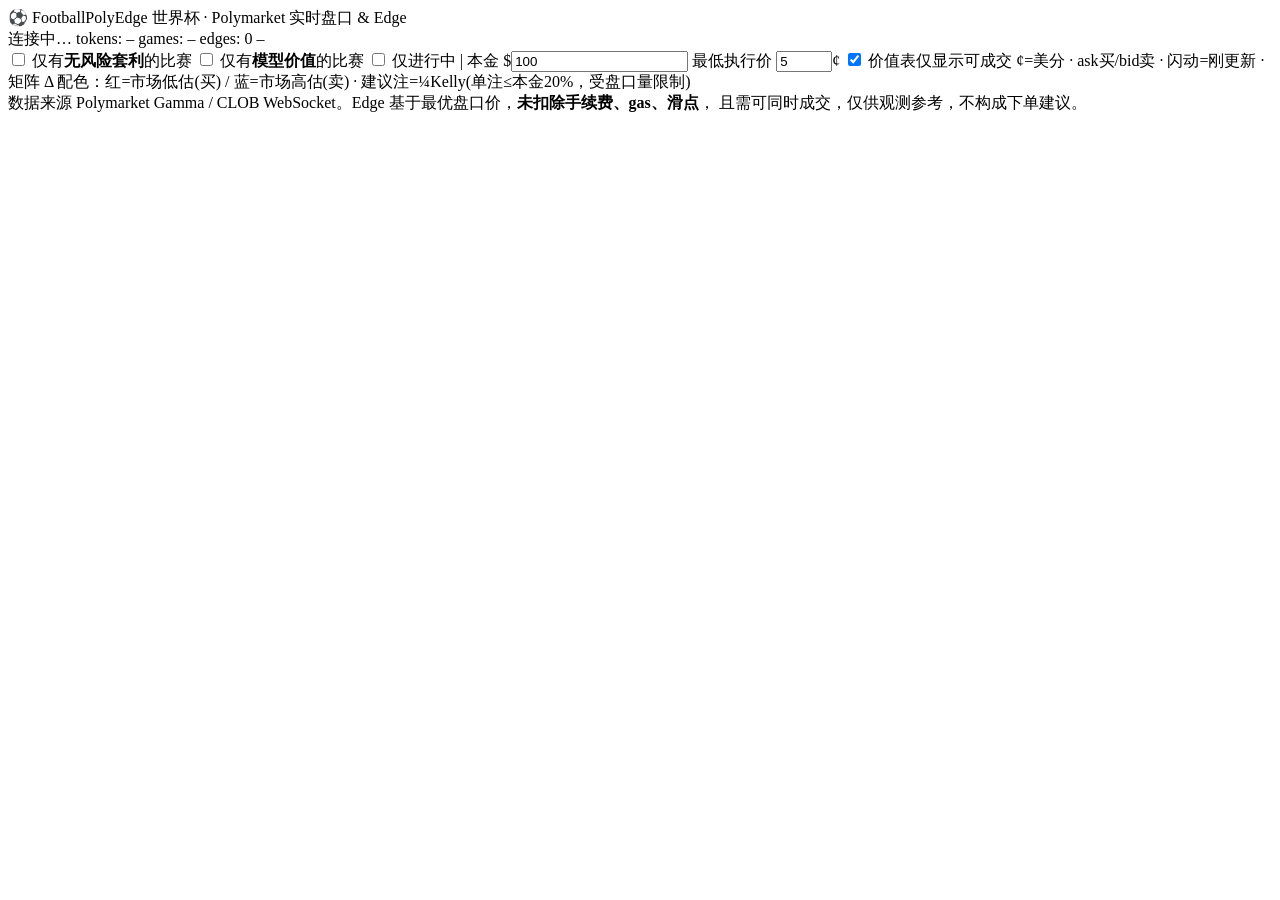
==== frontend/index.html @ 6d76f784 "Initial commit: FootballPolyEdge — World Cup realtime orderbook & edge monitor Realtime Polymarket W" ====
<!DOCTYPE html>
<html lang="zh">
<head>
  <meta charset="UTF-8" />
  <meta name="viewport" content="width=device-width, initial-scale=1.0" />
  <title>FootballPolyEdge · 世界杯实时盘口 & 套利</title>
  <link rel="stylesheet" href="/styles.css" />
</head>
<body>
  <header class="topbar">
    <div class="brand">⚽ FootballPolyEdge <span class="sub">世界杯 · Polymarket 实时盘口 &amp; Edge</span></div>
    <div class="status">
      <span id="ws-dot" class="dot"></span>
      <span id="ws-text">连接中…</span>
      <span class="pill" id="token-count">tokens: –</span>
      <span class="pill" id="game-count">games: –</span>
      <span class="pill edge" id="edge-count">edges: 0</span>
      <span class="muted" id="updated">–</span>
    </div>
  </header>

  <div class="toolbar">
    <label><input type="checkbox" id="only-edges" /> 仅有<b class="t-arb">无风险套利</b>的比赛</label>
    <label><input type="checkbox" id="only-value" /> 仅有<b class="t-val">模型价值</b>的比赛</label>
    <label><input type="checkbox" id="only-live" /> 仅进行中</label>
    <span class="sep">|</span>
    <label>本金 $<input type="number" id="bankroll" value="100" min="1" step="10" /></label>
    <label>最低执行价 <input type="number" id="min-price" value="5" min="0" max="100" step="1" />¢</label>
    <label><input type="checkbox" id="exec-only" checked /> 价值表仅显示可成交</label>
    <span class="muted">¢=美分 · ask买/bid卖 · 闪动=刚更新 ·
      矩阵 Δ 配色：<span class="lg-buy">红=市场低估(买)</span> / <span class="lg-sell">蓝=市场高估(卖)</span> ·
      建议注=¼Kelly(单注≤本金20%，受盘口量限制)</span>
  </div>

  <main id="games" class="games"></main>

  <footer class="footnote">
    数据来源 Polymarket Gamma / CLOB WebSocket。Edge 基于最优盘口价，<b>未扣除手续费、gas、滑点</b>，
    且需可同时成交，仅供观测参考，不构成下单建议。
  </footer>

  <script src="/app.js"></script>
</body>
</html>
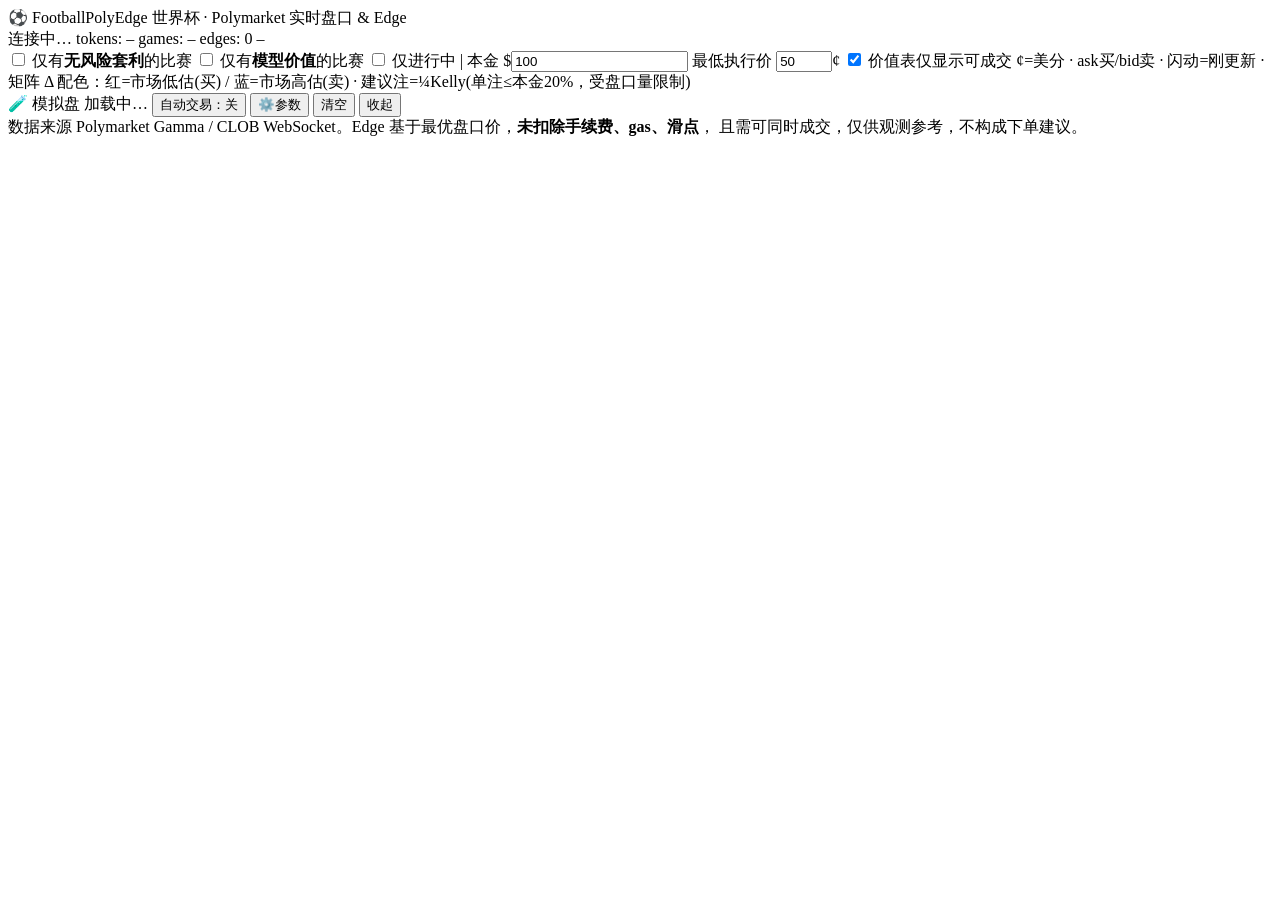
==== commit f2ec03bf: "模拟系统" ====
--- a/frontend/index.html
+++ b/frontend/index.html
@@ -25,12 +25,30 @@
     <label><input type="checkbox" id="only-live" /> 仅进行中</label>
     <span class="sep">|</span>
     <label>本金 $<input type="number" id="bankroll" value="100" min="1" step="10" /></label>
-    <label>最低执行价 <input type="number" id="min-price" value="5" min="0" max="100" step="1" />¢</label>
+    <label title="只显示执行价≥该值的机会，偏向大概率事件">最低执行价 <input type="number" id="min-price" value="50" min="0" max="100" step="1" />¢</label>
     <label><input type="checkbox" id="exec-only" checked /> 价值表仅显示可成交</label>
     <span class="muted">¢=美分 · ask买/bid卖 · 闪动=刚更新 ·
       矩阵 Δ 配色：<span class="lg-buy">红=市场低估(买)</span> / <span class="lg-sell">蓝=市场高估(卖)</span> ·
       建议注=¼Kelly(单注≤本金20%，受盘口量限制)</span>
   </div>
+
+  <section id="paper" class="paper">
+    <div class="paper-head">
+      <span class="ptitle">🧪 模拟盘</span>
+      <span id="paper-summary" class="psum muted">加载中…</span>
+      <span class="spacer"></span>
+      <button id="auto-toggle" class="pbtn auto-off">自动交易：关</button>
+      <button id="params-toggle" class="pbtn ghost">⚙️参数</button>
+      <button id="paper-reset" class="pbtn ghost">清空</button>
+      <button id="paper-toggle" class="pbtn ghost">收起</button>
+    </div>
+    <div id="params-editor" class="params-editor" style="display:none"></div>
+    <div id="auto-bar" class="auto-bar"></div>
+    <div id="paper-body" class="paper-body">
+      <div id="paper-open"></div>
+      <div id="paper-closed"></div>
+    </div>
+  </section>
 
   <main id="games" class="games"></main>
 
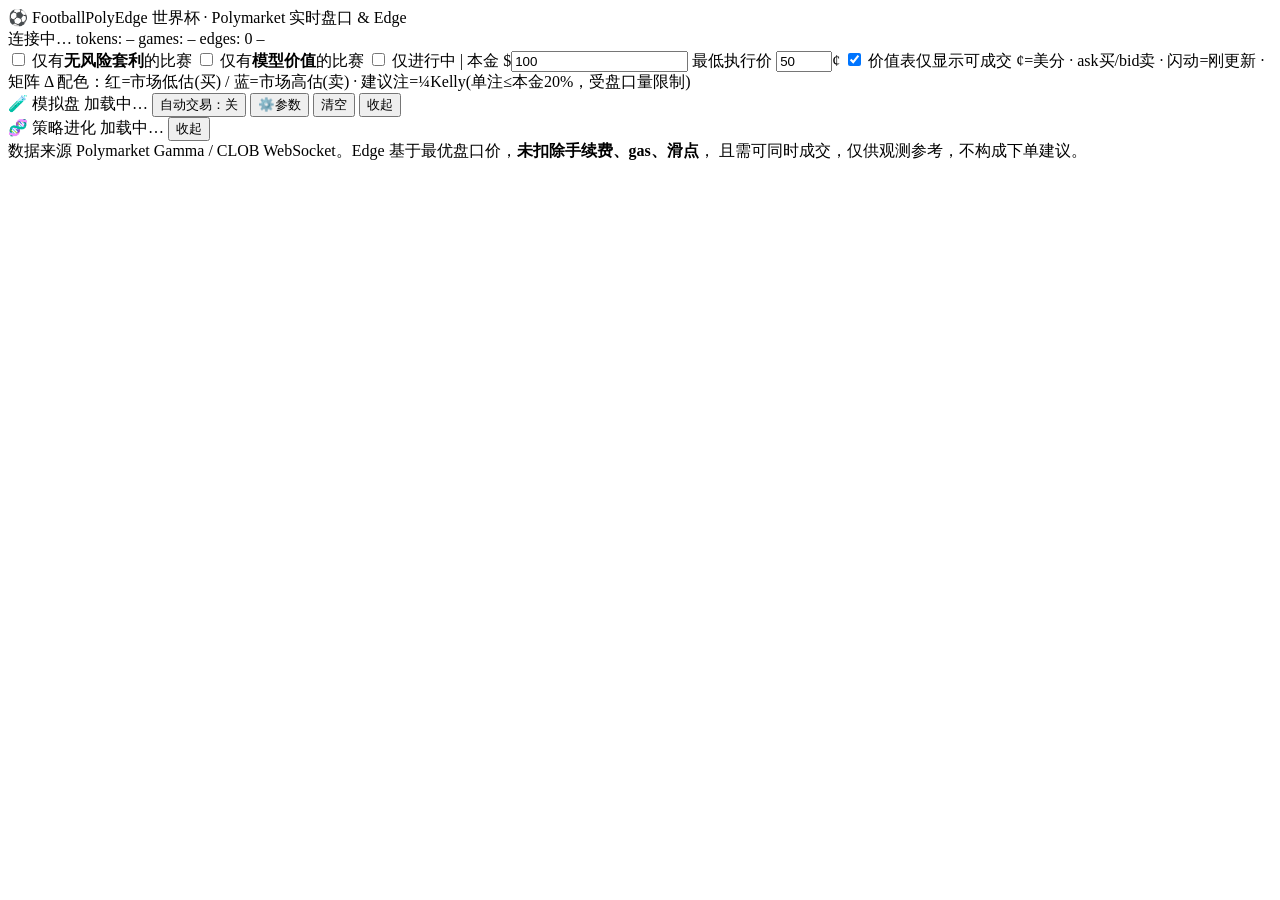
==== commit 7364a9b8: "web: strategy evolution panel (time / reason / changes) Add GET /api/evolution (current genome + lea" ====
--- a/frontend/index.html
+++ b/frontend/index.html
@@ -50,6 +50,16 @@
     </div>
   </section>
 
+  <section id="evolution" class="paper">
+    <div class="paper-head">
+      <span class="ptitle">🧬 策略进化</span>
+      <span id="evo-summary" class="psum muted">加载中…</span>
+      <span class="spacer"></span>
+      <button id="evo-toggle" class="pbtn ghost">收起</button>
+    </div>
+    <div id="evo-body" class="paper-body"></div>
+  </section>
+
   <main id="games" class="games"></main>
 
   <footer class="footnote">
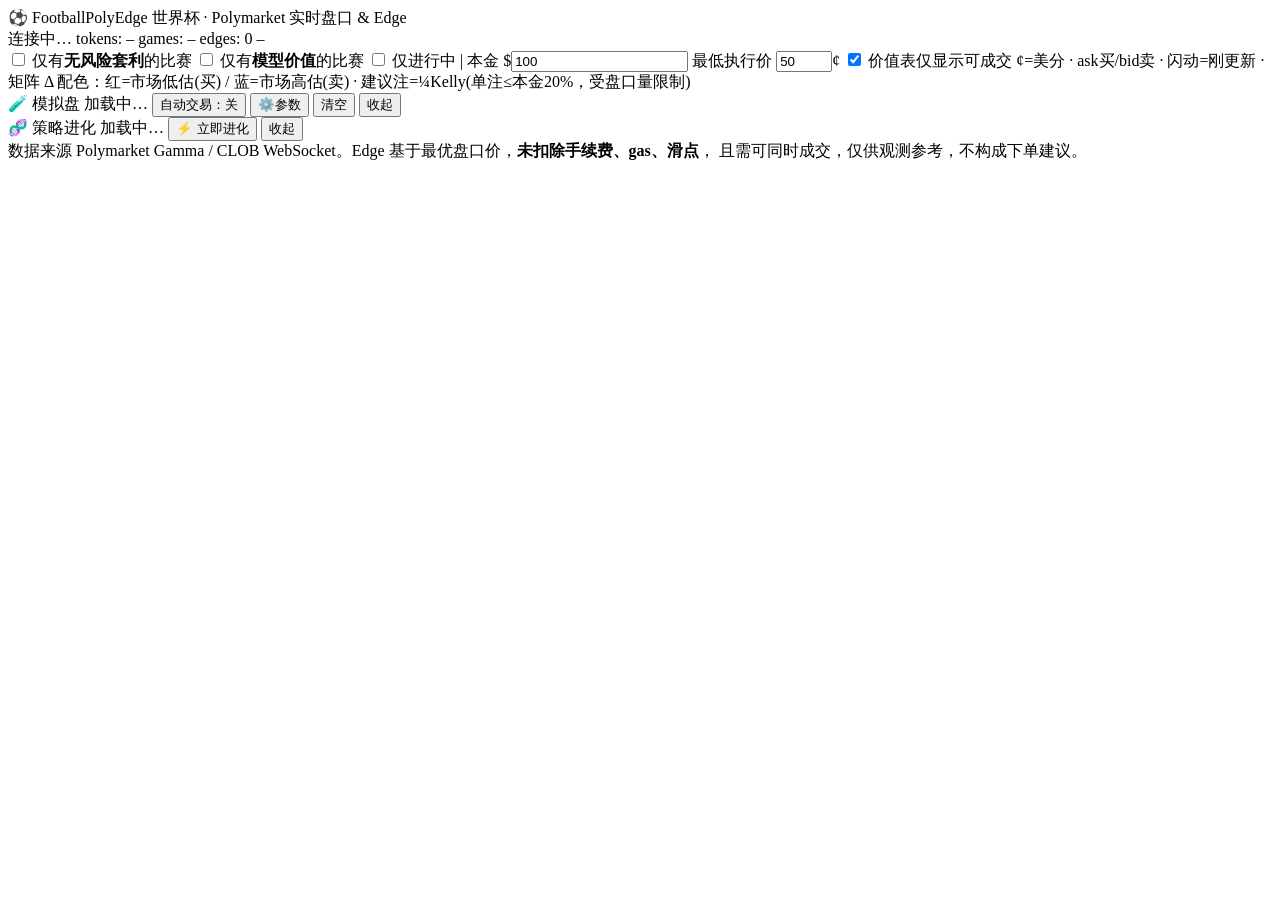
==== commit fefa0426: "web: manual '立即进化' button (POST /api/evolution/run) One-click evolution pass: resolve pending traded" ====
--- a/frontend/index.html
+++ b/frontend/index.html
@@ -55,6 +55,8 @@
       <span class="ptitle">🧬 策略进化</span>
       <span id="evo-summary" class="psum muted">加载中…</span>
       <span class="spacer"></span>
+      <span id="evo-msg" class="muted"></span>
+      <button id="evo-run" class="pbtn run">⚡ 立即进化</button>
       <button id="evo-toggle" class="pbtn ghost">收起</button>
     </div>
     <div id="evo-body" class="paper-body"></div>
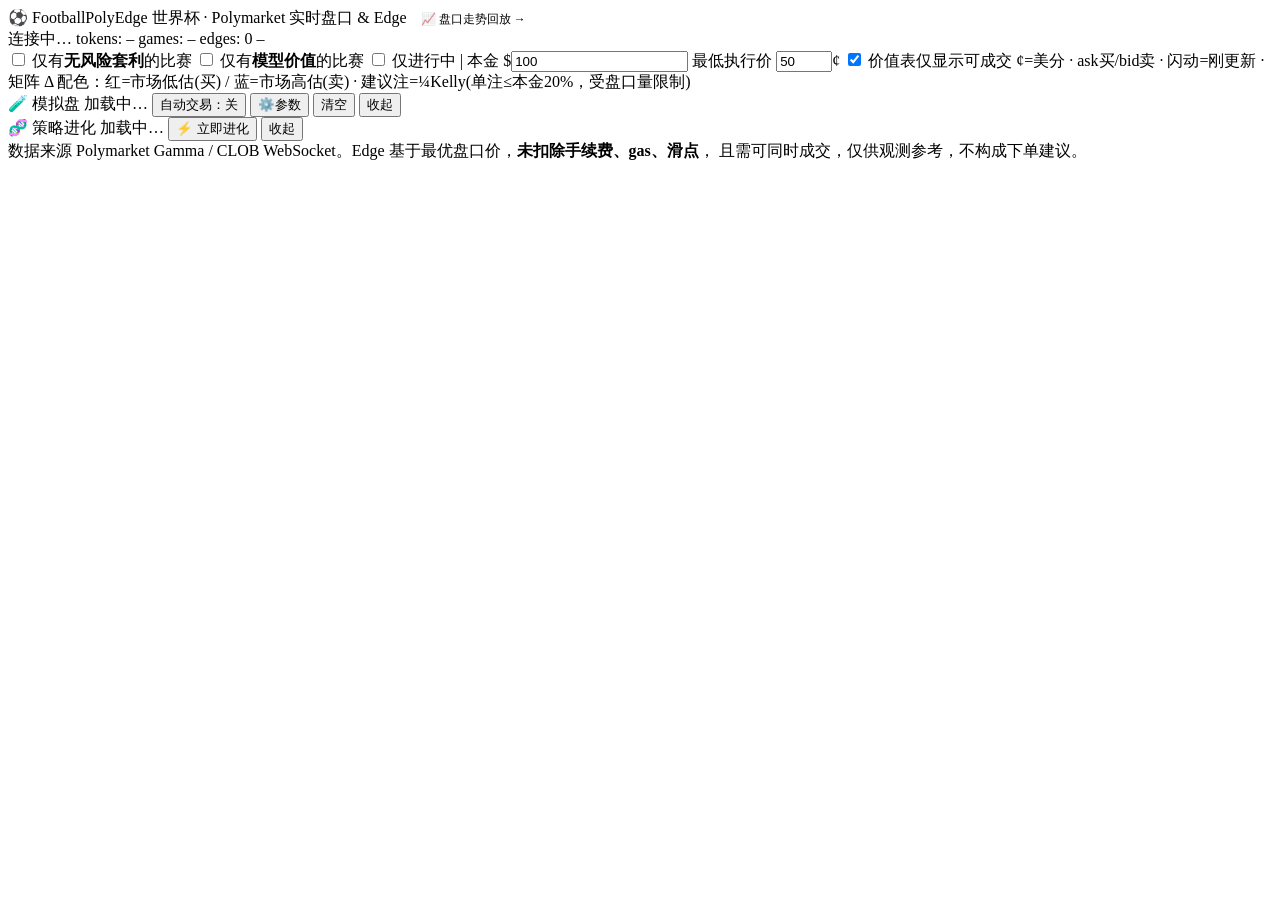
==== commit 8a50a353: "web: orderbook replay page (/replay) — goal-reaction visualization Plot a game's 1X2 + exact-score i" ====
--- a/frontend/index.html
+++ b/frontend/index.html
@@ -8,7 +8,8 @@
 </head>
 <body>
   <header class="topbar">
-    <div class="brand">⚽ FootballPolyEdge <span class="sub">世界杯 · Polymarket 实时盘口 &amp; Edge</span></div>
+    <div class="brand">⚽ FootballPolyEdge <span class="sub">世界杯 · Polymarket 实时盘口 &amp; Edge</span>
+      <a href="/replay" style="color:var(--accent);text-decoration:none;font-size:12px;margin-left:10px">📈 盘口走势回放 →</a></div>
     <div class="status">
       <span id="ws-dot" class="dot"></span>
       <span id="ws-text">连接中…</span>
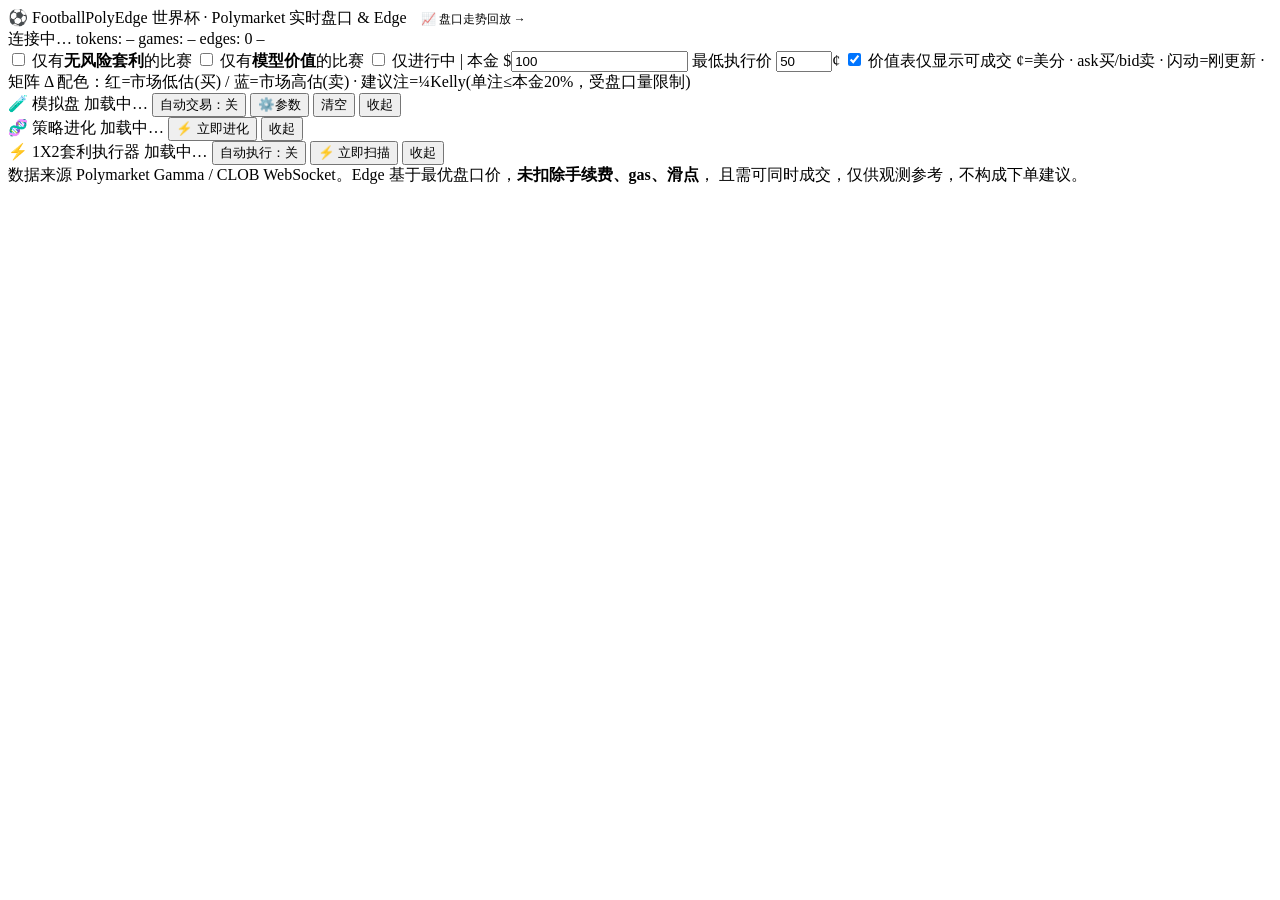
==== commit 1c17a9be: "feat: 1X2 risk-free arbitrage executor (paper) Dedicated paper book scans tracked games for 1X2 arb " ====
--- a/frontend/index.html
+++ b/frontend/index.html
@@ -63,6 +63,19 @@
     <div id="evo-body" class="paper-body"></div>
   </section>
 
+  <section id="arb" class="paper">
+    <div class="paper-head">
+      <span class="ptitle">⚡ 1X2套利执行器</span>
+      <span id="arb-summary" class="psum muted">加载中…</span>
+      <span class="spacer"></span>
+      <span id="arb-msg" class="muted"></span>
+      <button id="arb-toggle" class="pbtn auto-off">自动执行：关</button>
+      <button id="arb-scan" class="pbtn run">⚡ 立即扫描</button>
+      <button id="arb-collapse" class="pbtn ghost">收起</button>
+    </div>
+    <div id="arb-body" class="paper-body"></div>
+  </section>
+
   <main id="games" class="games"></main>
 
   <footer class="footnote">
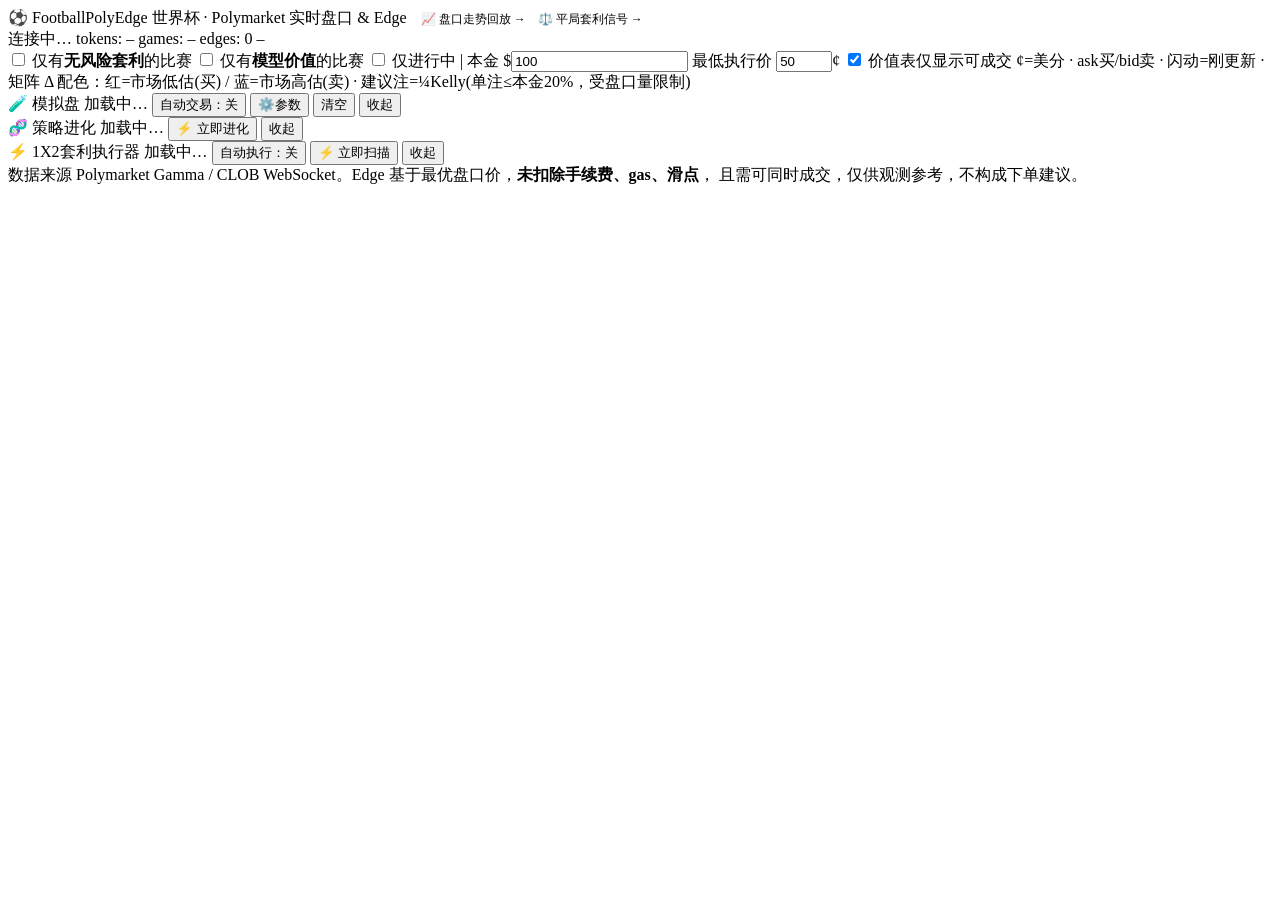
==== commit f1f0d8b0: "web: cross-market draw-arb signal page (/drawarb) Per-game time series of bid(draw scorelines) - ask" ====
--- a/frontend/index.html
+++ b/frontend/index.html
@@ -9,7 +9,8 @@
 <body>
   <header class="topbar">
     <div class="brand">⚽ FootballPolyEdge <span class="sub">世界杯 · Polymarket 实时盘口 &amp; Edge</span>
-      <a href="/replay" style="color:var(--accent);text-decoration:none;font-size:12px;margin-left:10px">📈 盘口走势回放 →</a></div>
+      <a href="/replay" style="color:var(--accent);text-decoration:none;font-size:12px;margin-left:10px">📈 盘口走势回放 →</a>
+      <a href="/drawarb" style="color:var(--accent);text-decoration:none;font-size:12px;margin-left:8px">⚖️ 平局套利信号 →</a></div>
     <div class="status">
       <span id="ws-dot" class="dot"></span>
       <span id="ws-text">连接中…</span>
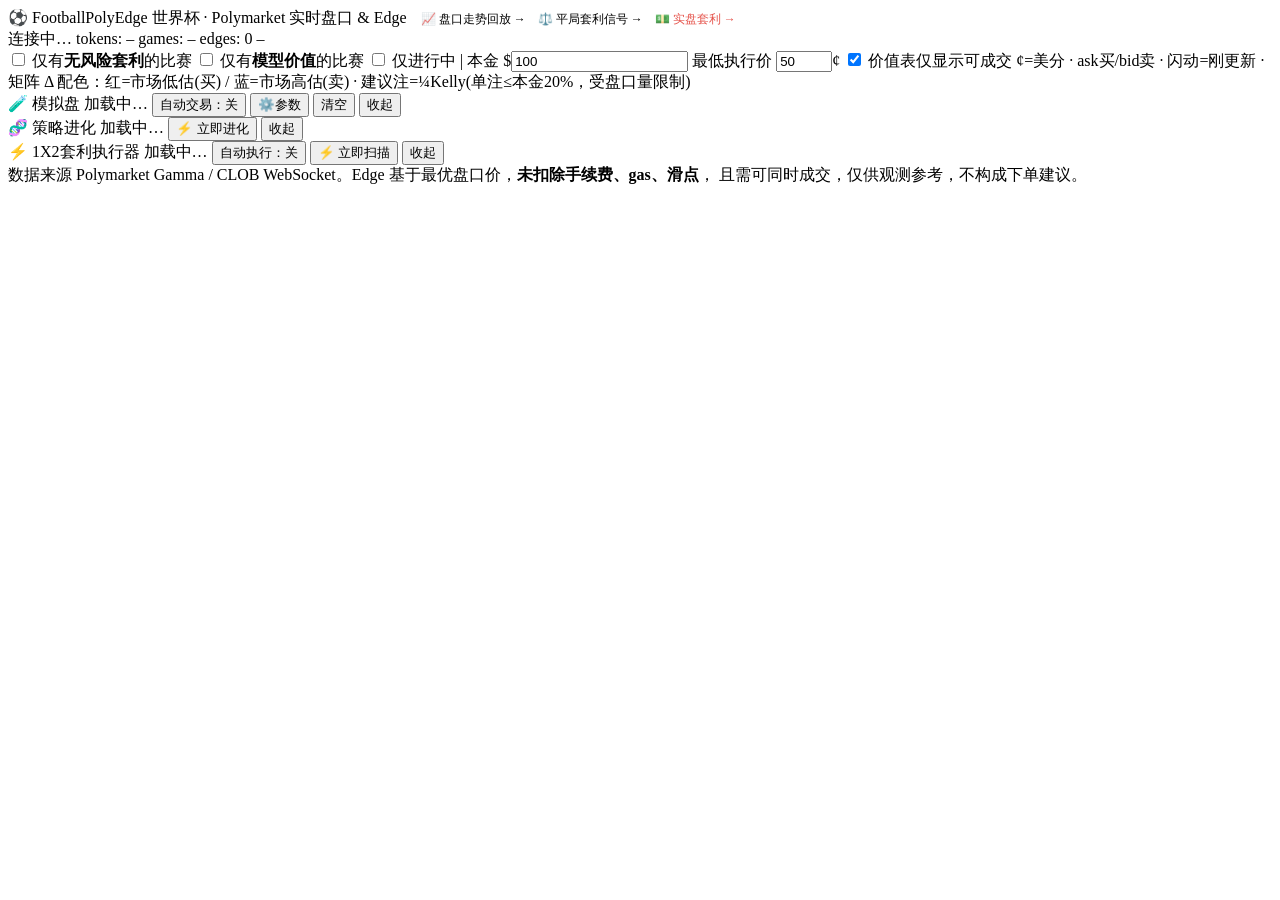
==== commit af260678: "feat: LIVE 1X2 arbitrage executor (real money, py-clob-client) Gated behind LIVE_ENABLED env + priva" ====
--- a/frontend/index.html
+++ b/frontend/index.html
@@ -10,7 +10,8 @@
   <header class="topbar">
     <div class="brand">⚽ FootballPolyEdge <span class="sub">世界杯 · Polymarket 实时盘口 &amp; Edge</span>
       <a href="/replay" style="color:var(--accent);text-decoration:none;font-size:12px;margin-left:10px">📈 盘口走势回放 →</a>
-      <a href="/drawarb" style="color:var(--accent);text-decoration:none;font-size:12px;margin-left:8px">⚖️ 平局套利信号 →</a></div>
+      <a href="/drawarb" style="color:var(--accent);text-decoration:none;font-size:12px;margin-left:8px">⚖️ 平局套利信号 →</a>
+      <a href="/live" style="color:#e5534b;text-decoration:none;font-size:12px;margin-left:8px">💵 实盘套利 →</a></div>
     <div class="status">
       <span id="ws-dot" class="dot"></span>
       <span id="ws-text">连接中…</span>
